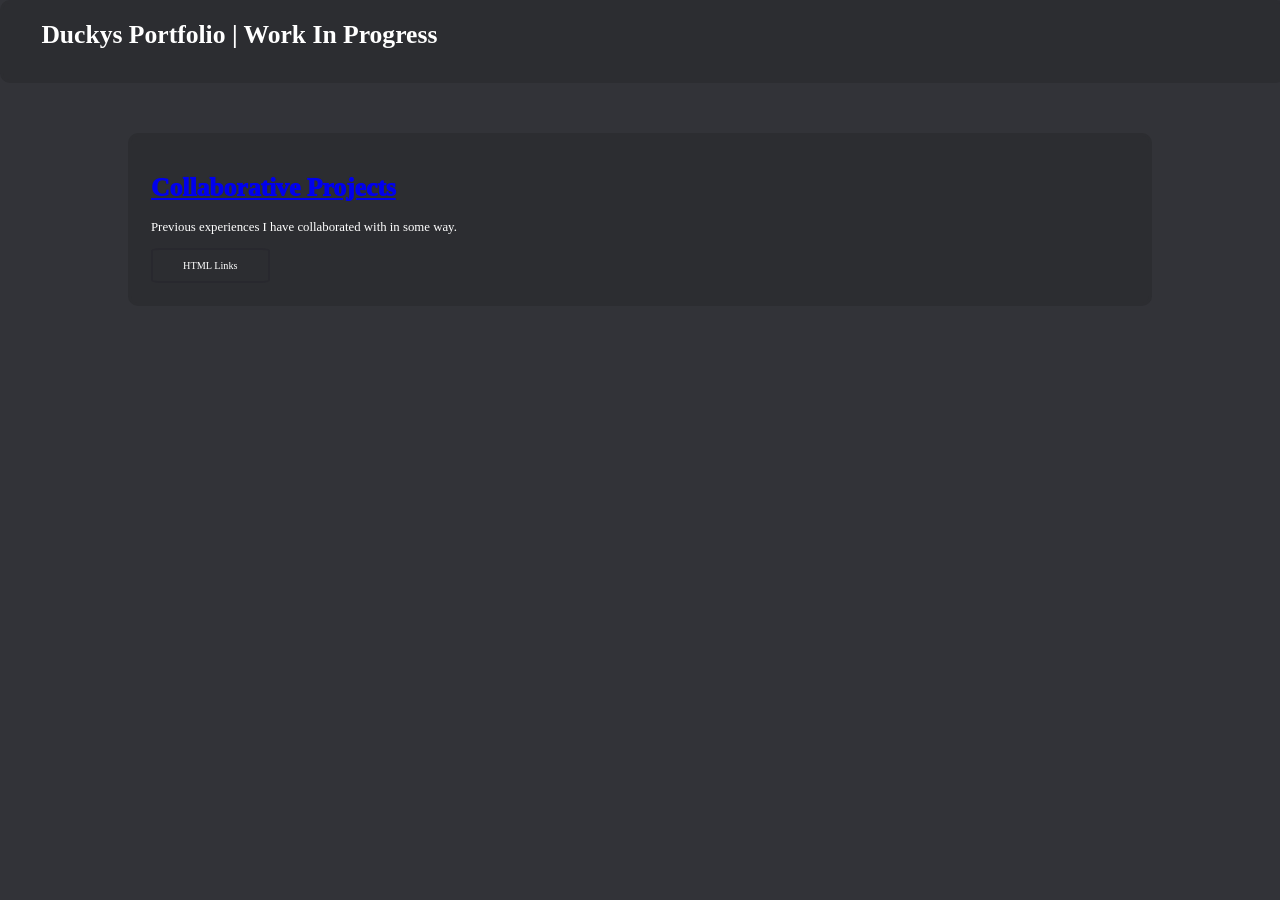
==== index.html @ b46b5e31 "Refactor index.html to streamline content Removed redundant content and updated text in the HTML." ====
<!DOCTYPE html>
<html lang="en">
<head>
<meta charset="UTF-8">
<meta name="viewport" content="width=device-width, initial-scale=1.0">
<title>Ducky's Discord Portfolio</title>
  <link rel="icon" type="image/x-icon" href="assets/websitelogo.png">
<link rel="stylesheet" type="text/css" href="siteformatting.css">
</head>

<body>
<div class="navigationbar">

<h1 class="navigationtitle"> Duckys Portfolio | Work In Progress </h1>

</div>
<div class="container1">
<a href="collaborative-projects.html">
<h1 class="embedtitle">Collaborative Projects</h1> 
</a>

<p> Previous experiences I have collaborated with in some way. </p>
<button class="embedbutton">HTML Links</button>
</div>
</body>
---- siteformatting.css ----
div {
  background-color: #FFF4A3;
}

.navigationbar{
background-color:#2c2d31;
border-color:#2c2d31;
position:sticky;
z-index: 1;
top:0;
width: 100%;
height: 6vw;
border-style:solid;
border-radius:10px;
font-size:1vw;
}

.navigationtitle{
font-family: Verdana;
font-size:2vw;
padding-left: 3vw;
position:relative;
}

.container1{
background-color:#2c2d31;
border-color:#2c2d31;
border-style:solid;
border-radius:10px;
padding:20px;
margin: 50px 10%;
font-size:1vw;
}

.embedtitle{
font-weight:1000;
font-family:Verdana;
}

body{
color:white;
margin:0px;
background-color:#323338;
}

.embedbutton{
    background-color:#2c2d31;
    font-family: Verdana;
    font-size: 0.8vw;
    color: white;
    padding: 10px 30px;
    border-color:#28282e;
    border-width: 0.2vw;
    border-style:solid;
    border-radius:8%;
}

.experience-container{
    width: 80%;
    display: grid;
    grid-template-columns: auto auto auto;
    row-gap: 2vw;
    column-gap: 2vw;
    margin: 0 auto;
    border-radius: 10px;
    padding-top: 2vw;
    padding-bottom: 2vw;
    background-color: #2c2e31;
}

.experience-card{
    margin: 0vw auto;
    width: 20%;
    height: fit-content;
    min-width: 20vw;
    max-width: 100vw;
    border-style: solid;
    border-width: 0.29vw;
    border-radius: 5%;
    background-color:#2c2d31;
    border-color:rgb(37, 37, 39);
}

.experience-image {
  width: 100%;
  max-width: 20vw;
  object-fit: fit;
  height: 10vw;
  object-fit: cover;
  border-radius: 8px 8px 0 0;
}

.experience-content{
    padding: 0.5vw;
    border-bottom-left-radius: 10px;
    border-bottom-right-radius: 10px;
    padding-left: 1vw;   
    background-color: #28282e;
}
.experience-textbox{
    background-color: #28282e;
}


.experience-title{
    display: flex;
    font-family: Verdana;
    width: 20%;
    max-width: 100cap;
    min-width: fit-content;
    color: white;
    text-decoration: none;
    font-size: 1vw;
    text-align: left;
    font-weight: 600;
}
.experience-titleinfo{
    background-color: #36363b;
    margin: 0 auto;
    width: 20%;
    max-width: 100cap; 
    font-size: 0.9vw;
    font-family: sans-serif;
    font-weight: bold;
    opacity: 60%;
    padding-left: 10px;
    padding-right: 10px;
    border-style: solid;
    border-width: 0.2vw;
    border-radius: 2%;
    border-color: #4a4a50;
}
.experience-rank{
    background-color: #36363b;
    font-size: 0.5vw;
    width: 20%;
    max-width: 100cap;
    margin: 0 auto;
    font-family: sans-serif;
    font-weight: bold;
    opacity: 60%;
    padding-left: 10px;
    padding-right: 10px;
    border-style: solid;
    border-width: 0.2vw;
    border-radius: 2%;
    border-color: #4a4a50;
}
.experience-link-button{
    background-color: #36363b;
    margin: 0 auto;
    font-size: 0.5vw;
    font-family: Verdana;
    color: white;
    text-decoration: none;
    font-weight: bold;
    opacity: 60%;
    padding-left: 10px;
    padding-right: 10px;
    border-style: solid;
    border-width: 0.2vw;
    border-radius: 2%;
    border-color: #4a4a50;
}
#image-cover:glow{
    z-index: 1;
}
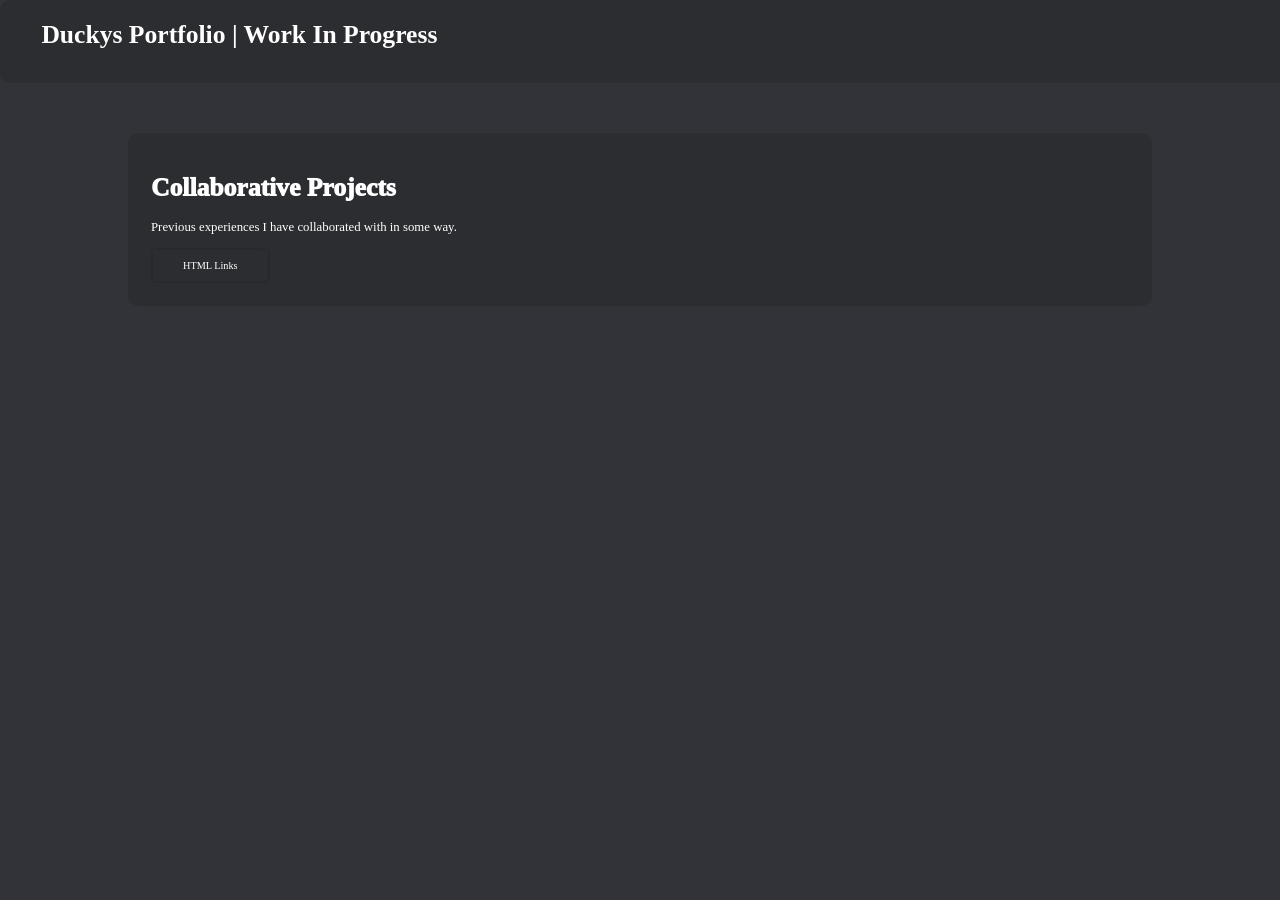
==== commit 8cc0fc27: "Update button link for Collaborative Projects section" ====
--- a/index.html
+++ b/index.html
@@ -15,11 +15,11 @@
 
 </div>
 <div class="container1">
-<a href="collaborative-projects.html">
 <h1 class="embedtitle">Collaborative Projects</h1> 
-</a>
 
 <p> Previous experiences I have collaborated with in some way. </p>
-<button class="embedbutton">HTML Links</button>
+<a href="collaborative-projects.html">
+<button style="text-decoration: none;" class="embedbutton">HTML Links</button>
+</a>
 </div>
 </body>
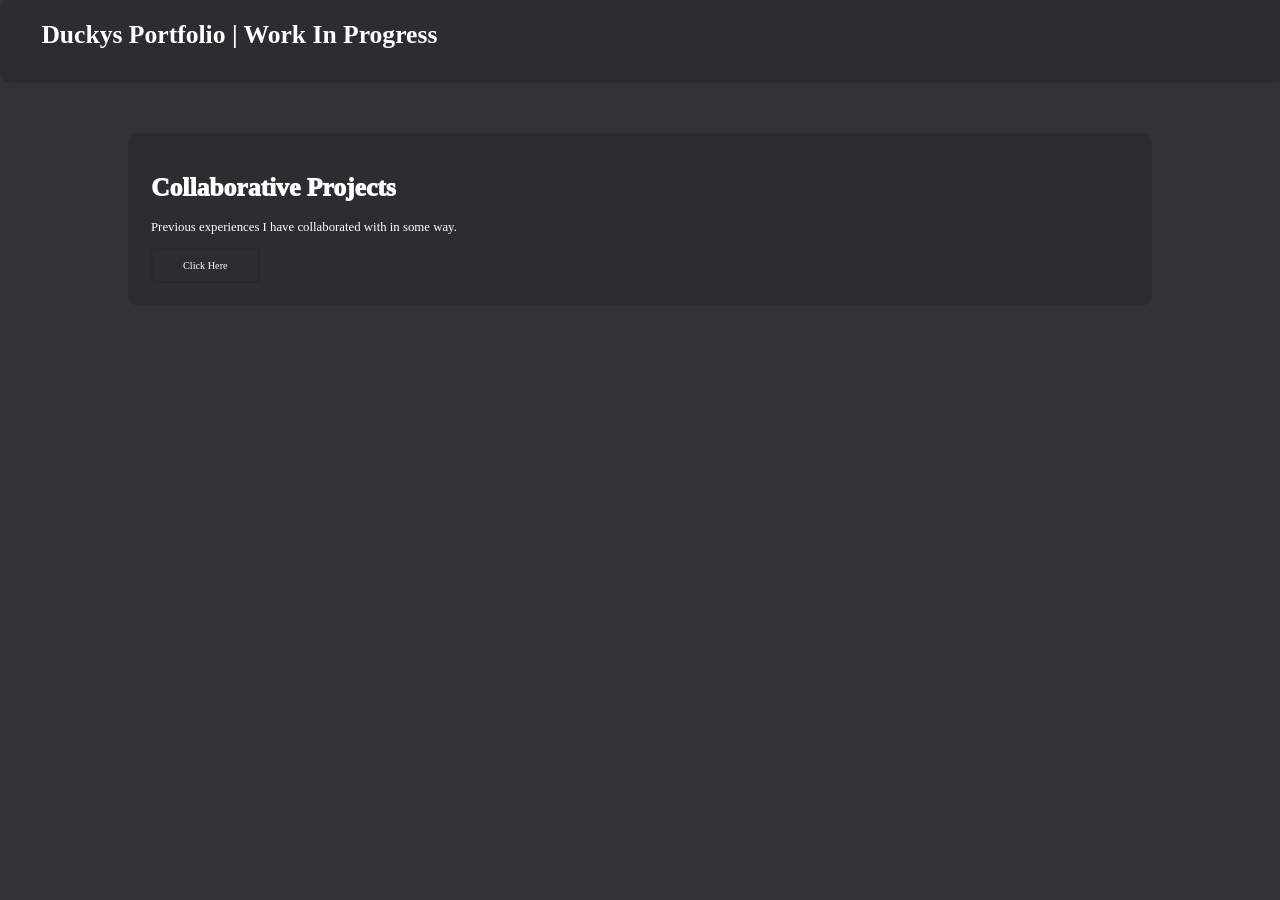
==== commit 7c342e42: "Change button text from 'HTML Links' to 'Click Here'" ====
--- a/index.html
+++ b/index.html
@@ -19,7 +19,7 @@
 
 <p> Previous experiences I have collaborated with in some way. </p>
 <a href="collaborative-projects.html">
-<button style="text-decoration: none;" class="embedbutton">HTML Links</button>
+<button style="text-decoration: none;" class="embedbutton">Click Here</button>
 </a>
 </div>
 </body>
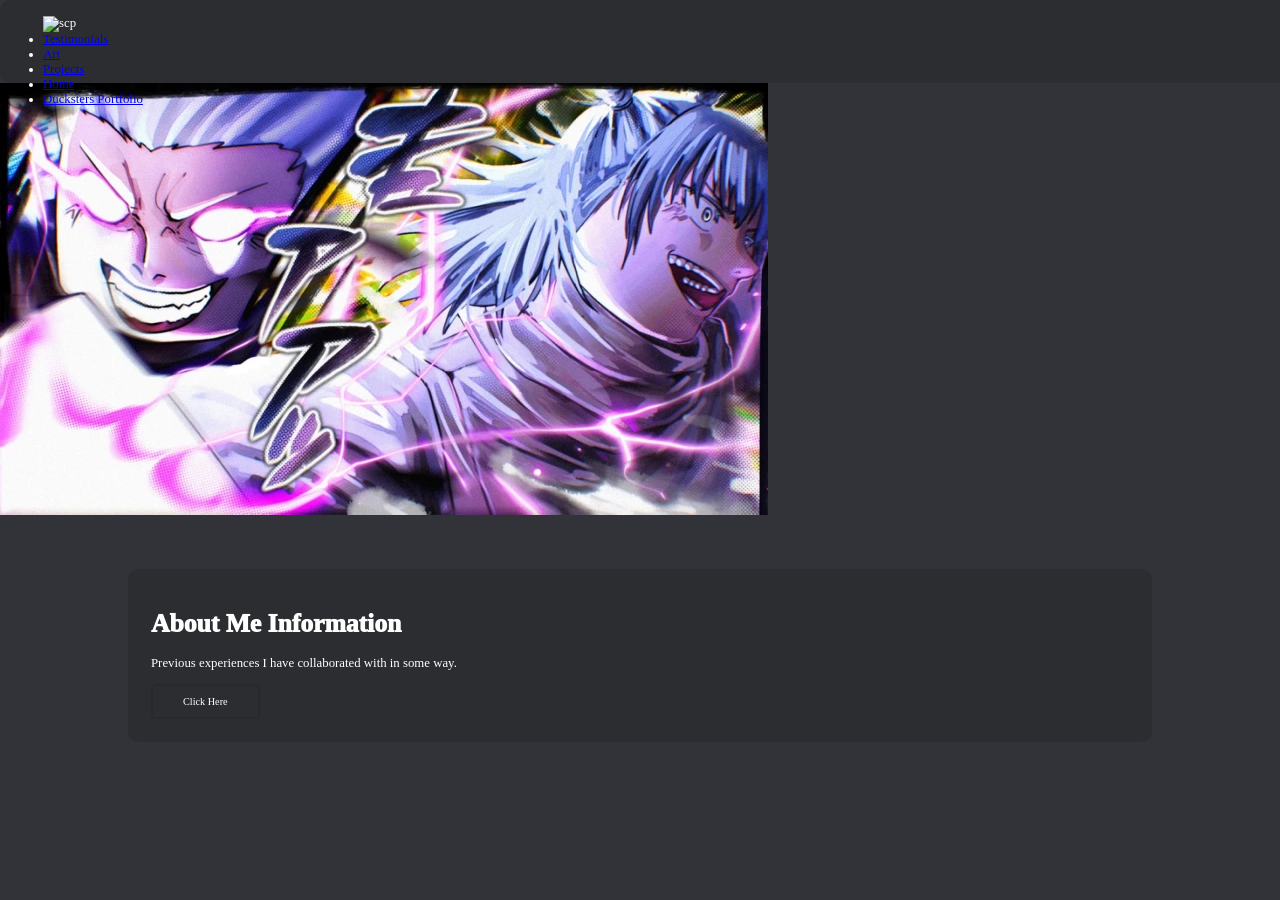
==== commit 45f2b0bd: "Update index.html" ====
--- a/index.html
+++ b/index.html
@@ -10,15 +10,21 @@
 
 <body>
 <div class="navigationbar">
-
-<h1 class="navigationtitle"> Duckys Portfolio | Work In Progress </h1>
-
+    <ul class="tab-options">
+        <img class="navigationimage" id="image-cover" src="assets/download (1).jpeg" alt="scp">
+        <li class="options"><a class="options-link" href="testimonials.html">Testimonials</a></li>
+        <li class="options"><a class="options-link" href="art-page.html">Art</a></li>
+        <li class="options"><a class="options-link" href="project-page.html">Projects</a></li>
+        <li class="options"><a class="options-link" href="index.html">Home</a></li>
+        <li class="options2"><a class="options-link2" href="index.html">Ducksters Portfolio</a></li>
+    </ul>
 </div>
+<img class="background-mask" id="image-cover" src="assets/noFilter.jpeg" alt="scp">
 <div class="container1">
-<h1 class="embedtitle">Collaborative Projects</h1> 
+<h1 class="embedtitle">About Me Information</h1> 
 
 <p> Previous experiences I have collaborated with in some way. </p>
-<a href="collaborative-projects.html">
+<a href="project-page.html">
 <button style="text-decoration: none;" class="embedbutton">Click Here</button>
 </a>
 </div>
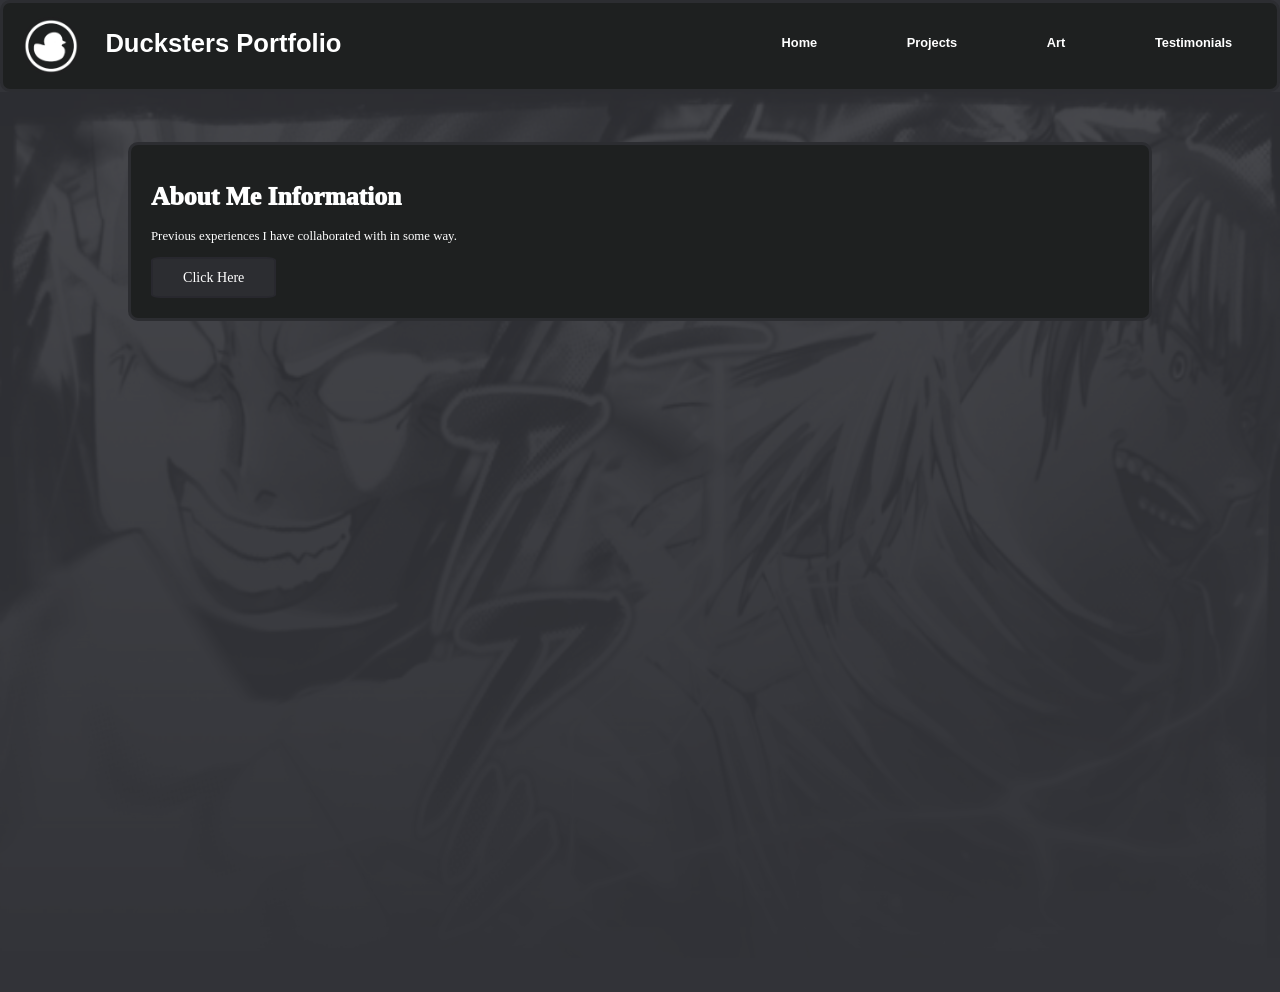
==== commit ce08b76a: "Update index.html profile logo" ====
--- a/index.html
+++ b/index.html
@@ -11,7 +11,7 @@
 <body>
 <div class="navigationbar">
     <ul class="tab-options">
-        <img class="navigationimage" id="image-cover" src="assets/download (1).jpeg" alt="scp">
+        <img class="navigationimage" id="image-cover" src="assets/websitelogo.png" alt="scp">
         <li class="options"><a class="options-link" href="testimonials.html">Testimonials</a></li>
         <li class="options"><a class="options-link" href="art-page.html">Art</a></li>
         <li class="options"><a class="options-link" href="project-page.html">Projects</a></li>
--- a/siteformatting.css
+++ b/siteformatting.css
@@ -1,15 +1,19 @@
+* {
+    box-sizing: border-box;
+}
+
 div {
   background-color: #FFF4A3;
 }
 
 .navigationbar{
-background-color:#2c2d31;
+background-color:#1e2020;
 border-color:#2c2d31;
 position:sticky;
 z-index: 1;
 top:0;
 width: 100%;
-height: 6vw;
+height: 7.15vw;
 border-style:solid;
 border-radius:10px;
 font-size:1vw;
@@ -21,15 +25,77 @@
 padding-left: 3vw;
 position:relative;
 }
+.navigationimage{
+    float: left;
+    margin-top: 1.1vw;
+    margin-left: 1.5vw;
+    height: 4.5vw;
+    border-style: solid;
+    border-color: #1f1f20;
+    border-radius: 50%;
+    border-width: 0.2vw;
+    width: 4.5vw;
+}
+
+.tab-options{
+    list-style: none;
+    overflow: auto;
+    padding: 0;
+    margin: 0;
+}
+.options{
+    float: right;
+    
+}
+.options2{
+    float: left;
+    
+}
+.options-link{
+    display: block;
+    padding: 2.5em 3.5em;
+    font-family: Verdana, Geneva, Tahoma, sans-serif;
+    font-weight: bold;
+    text-decoration: none;
+    color: white;
+
+}
+.options-link2{
+    display: block;
+    padding: 1em 1em;
+    font-size: 2em;
+    font-family: Verdana, Geneva, Tahoma, sans-serif;
+    font-weight: bold;
+    text-decoration: none;
+    color: white;
+
+}
+.options-link:hover{
+    background-color: #28282e;
+    font-size: 1.1em;
+    
+}
 
 .container1{
-background-color:#2c2d31;
+background-color:#1e2020;
 border-color:#2c2d31;
 border-style:solid;
 border-radius:10px;
 padding:20px;
 margin: 50px 10%;
 font-size:1vw;
+}
+
+.background-mask{
+    width: 100%;
+    height: 100%;
+    -webkit-mask-image: linear-gradient(black, transparent);
+    mask-image: linear-gradient(black, transparent);
+    min-height: max-content;
+    z-index: -1;
+    position: absolute;
+    filter: grayscale(100%);
+    opacity: 10%;
 }
 
 .embedtitle{
@@ -46,7 +112,7 @@
 .embedbutton{
     background-color:#2c2d31;
     font-family: Verdana;
-    font-size: 0.8vw;
+    font-size: 1.1em;
     color: white;
     padding: 10px 30px;
     border-color:#28282e;
@@ -65,7 +131,7 @@
     border-radius: 10px;
     padding-top: 2vw;
     padding-bottom: 2vw;
-    background-color: #2c2e31;
+    background-color: #1e2020;
 }
 
 .experience-card{
@@ -76,9 +142,9 @@
     max-width: 100vw;
     border-style: solid;
     border-width: 0.29vw;
-    border-radius: 5%;
-    background-color:#2c2d31;
-    border-color:rgb(37, 37, 39);
+    border-radius: 10px;
+    background-color:#000000;
+    border-color:#000000;
 }
 
 .experience-image {
@@ -91,77 +157,30 @@
 }
 
 .experience-content{
-    padding: 0.5vw;
     border-bottom-left-radius: 10px;
-    border-bottom-right-radius: 10px;
-    padding-left: 1vw;   
-    background-color: #28282e;
+    border-bottom-right-radius: 10px; 
+    background-color: #000000;
 }
 .experience-textbox{
-    background-color: #28282e;
+    background-color: #000000;
+    border-bottom-left-radius: 10px;
+    border-bottom-right-radius: 10px;   
+    max-height: fit-content;
 }
 
+html{
+    font-size: 16px;
+}
 
 .experience-title{
-    display: flex;
     font-family: Verdana;
-    width: 20%;
     max-width: 100cap;
     min-width: fit-content;
     color: white;
     text-decoration: none;
-    font-size: 1vw;
-    text-align: left;
-    font-weight: 600;
+    font-size: clamp(0.5rem, 1vw, 1.5rem);
+    font-weight: bold;
 }
-.experience-titleinfo{
-    background-color: #36363b;
-    margin: 0 auto;
-    width: 20%;
-    max-width: 100cap; 
-    font-size: 0.9vw;
-    font-family: sans-serif;
-    font-weight: bold;
-    opacity: 60%;
-    padding-left: 10px;
-    padding-right: 10px;
-    border-style: solid;
-    border-width: 0.2vw;
-    border-radius: 2%;
-    border-color: #4a4a50;
+.experience-link{
+    text-decoration: none;
 }
-.experience-rank{
-    background-color: #36363b;
-    font-size: 0.5vw;
-    width: 20%;
-    max-width: 100cap;
-    margin: 0 auto;
-    font-family: sans-serif;
-    font-weight: bold;
-    opacity: 60%;
-    padding-left: 10px;
-    padding-right: 10px;
-    border-style: solid;
-    border-width: 0.2vw;
-    border-radius: 2%;
-    border-color: #4a4a50;
-}
-.experience-link-button{
-    background-color: #36363b;
-    margin: 0 auto;
-    font-size: 0.5vw;
-    font-family: Verdana;
-    color: white;
-    text-decoration: none;
-    font-weight: bold;
-    opacity: 60%;
-    padding-left: 10px;
-    padding-right: 10px;
-    border-style: solid;
-    border-width: 0.2vw;
-    border-radius: 2%;
-    border-color: #4a4a50;
-}
-#image-cover:glow{
-    z-index: 1;
-}
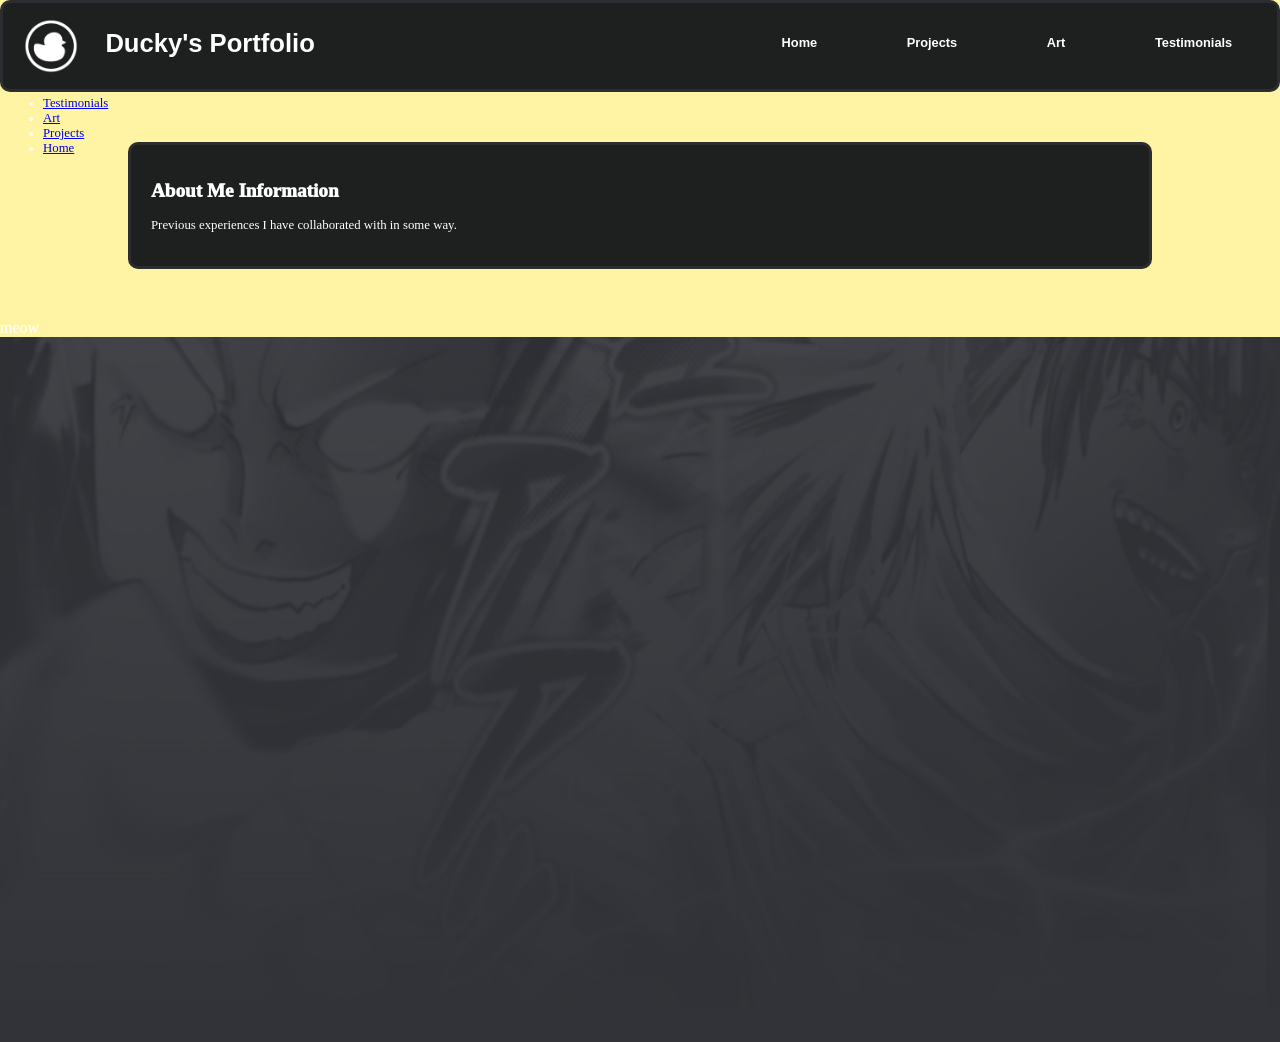
==== commit 93590f45: "Enhance navigation and add content sections Updated navigation links and added new sections for cont" ====
--- a/index.html
+++ b/index.html
@@ -9,23 +9,42 @@
 </head>
 
 <body>
-<div class="navigationbar">
+<div class="page-1">
+<div id="navigationbar" class="navigationbar">
     <ul class="tab-options">
         <img class="navigationimage" id="image-cover" src="assets/websitelogo.png" alt="scp">
-        <li class="options"><a class="options-link" href="testimonials.html">Testimonials</a></li>
-        <li class="options"><a class="options-link" href="art-page.html">Art</a></li>
-        <li class="options"><a class="options-link" href="project-page.html">Projects</a></li>
-        <li class="options"><a class="options-link" href="index.html">Home</a></li>
-        <li class="options2"><a class="options-link2" href="index.html">Ducksters Portfolio</a></li>
+        <li class="options"><a id="options-link" class="options-link" href="testimonials.html">Testimonials</a></li>
+        <li class="options"><a id="options-link" class="options-link" href="art-page.html">Art</a></li>
+        <li class="options"><a id="options-link" class="options-link" href="project-page.html">Projects</a></li>
+        <li id="selected-option" class="options"><a id="options-link" class="options-link" href="index.html">Home</a></li>
+        <li class="options2"><a id="options-link2" class="options-link2" href="index.html">Ducky's Portfolio</a></li>
+    </ul>
+        <ul id="tab-options3" class="tab-options3">
+        <li class="options3"><a id="options-link3" class="options-link3" href="testimonials.html">Testimonials</a></li>
+        <li class="options3"><a id="options-link3" class="options-link3" href="art-page.html">Art</a></li>
+        <li class="options3"><a id="options-link3" class="options-link3" href="project-page.html">Projects</a></li>
+        <li id="selected-option3" class="options3"><a id="options-link3" class="options-link3" href="index.html">Home</a></li>
     </ul>
 </div>
-<img class="background-mask" id="image-cover" src="assets/noFilter.jpeg" alt="scp">
-<div class="container1">
-<h1 class="embedtitle">About Me Information</h1> 
+<div class="wrappercontainer">
+<img class="background-mask" id="   " src="assets/noFilter.jpeg" alt="scp">
+<div class="wrapper">
+<main class="page-body">
 
-<p> Previous experiences I have collaborated with in some way. </p>
-<a href="project-page.html">
-<button style="text-decoration: none;" class="embedbutton">Click Here</button>
-</a>
+<section>
+    <div class="container1">
+     <h1 class="embedtitle">About Me Information</h1> 
+     <p class="embedtext">Previous experiences I have collaborated with in some way.</p>
+    </div>
+</section>
+</main>
+</div>
+
+<div class="footer">
+    <section>
+      <footer class="footer">meow</footer>
+    </section>
+</div>
+</div>
 </div>
 </body>
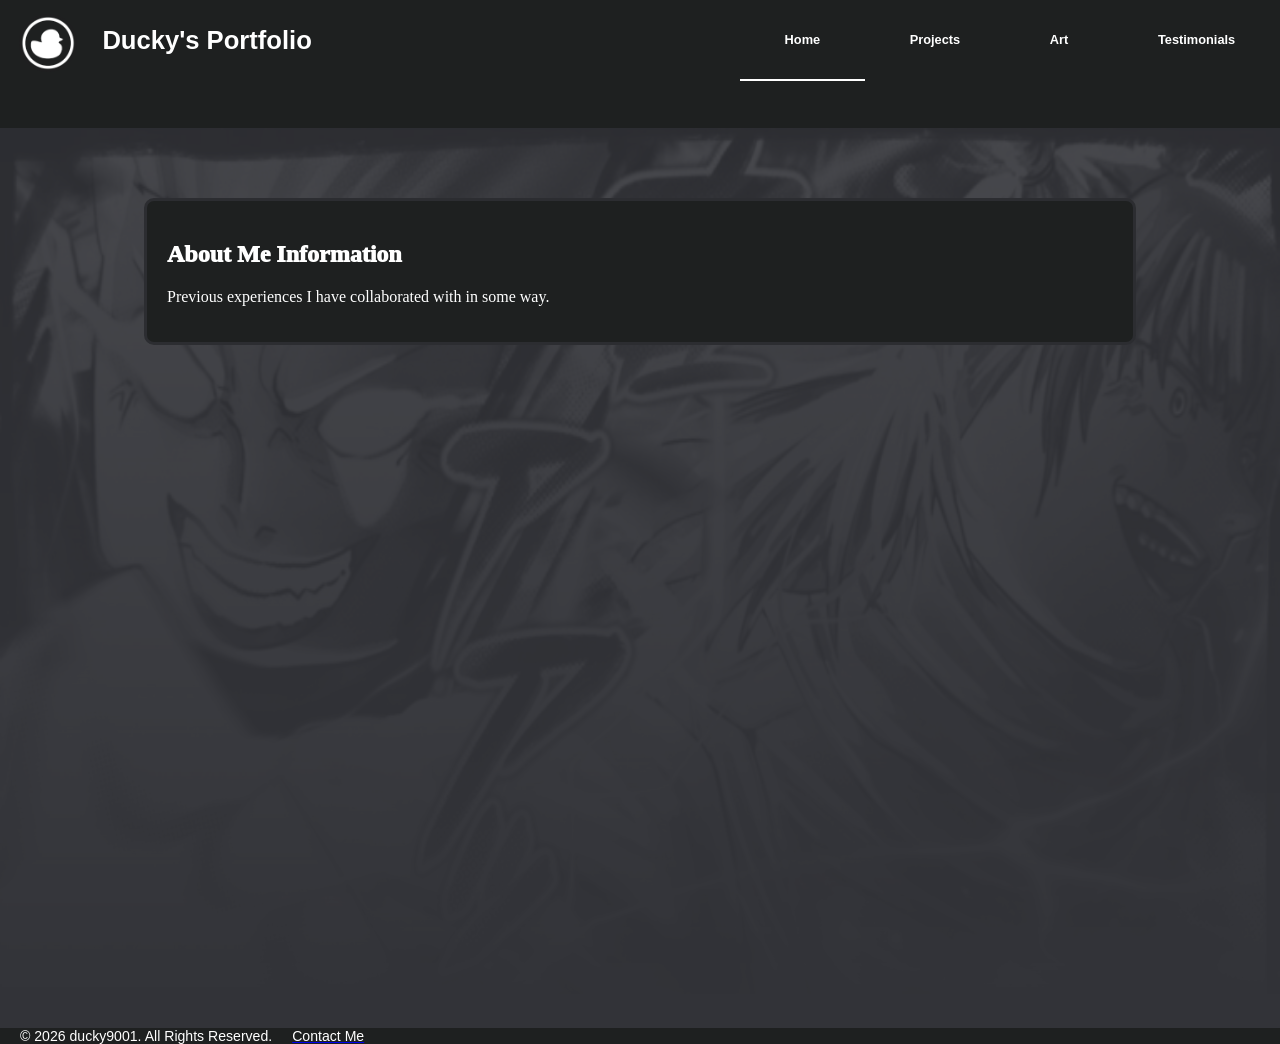
==== commit be30e792: "Enhance footer with copyright and contact links Updated footer section to include contact informatio" ====
--- a/index.html
+++ b/index.html
@@ -42,7 +42,12 @@
 
 <div class="footer">
     <section>
-      <footer class="footer">meow</footer>
+      <footer class="footer">
+            <li id="footer-option" class="footer-option">© 2026 ducky9001. All Rights Reserved.</li>
+            <a id="footer-option" href="https://discord.com/users/408703880411611196">
+            <li id="footer-option" class="footer-option">Contact Me</li>
+            </a>  
+      </footer>
     </section>
 </div>
 </div>
--- a/siteformatting.css
+++ b/siteformatting.css
@@ -2,63 +2,105 @@
     box-sizing: border-box;
 }
 
-div {
-  background-color: #FFF4A3;
+.page-1{
+    display: grid;
+    grid-template-areas: 
+    'navigationbar'
+    'wrappercontainer'
+    'container1'
+    'footer';
 }
 
 .navigationbar{
+grid-area: navigationbar;
 background-color:#1e2020;
 border-color:#2c2d31;
 position:sticky;
 z-index: 1;
 top:0;
 width: 100%;
-height: 7.15vw;
-border-style:solid;
-border-radius:10px;
+min-height: 8rem;
 font-size:1vw;
-}
-
-.navigationtitle{
-font-family: Verdana;
-font-size:2vw;
-padding-left: 3vw;
-position:relative;
 }
 .navigationimage{
     float: left;
     margin-top: 1.1vw;
     margin-left: 1.5vw;
-    height: 4.5vw;
+    min-height: 2rem;
     border-style: solid;
     border-color: #1f1f20;
     border-radius: 50%;
     border-width: 0.2vw;
-    width: 4.5vw;
-}
-
+    width: 4.5vw; 
+}
+html, body {
+    height: 100%;
+}
 .tab-options{
     list-style: none;
     overflow: auto;
     padding: 0;
     margin: 0;
 }
+.tab-options3{
+    display: none;
+    list-style: none;
+    overflow: auto;
+    padding: 0;
+    margin: 0; 
+}
+#selected-option{
+    border: white;
+    border-style: solid;
+    border-bottom-width: 2px;
+    border-left-width: 0px;
+    border-right-width: 0px;
+    border-top-width: 0px;
+}
+
 .options{
-    float: right;
-    
+    float: right;    
 }
 .options2{
     float: left;
-    
+}
+.options3{
+    float: right;    
+}
+.wrapper{
+  min-height: 100vh;
+  display: grid;
+  grid-template-rows: 1fr auto;
+}
+.wrappercontainer{
+    grid-area: wrappercontainer;
+}
+.page-body{
+    padding:20px;
+    flex:1;
+}
+.footer{
+    display: flex;
+    grid-area: footer;
+    list-style: none;
+    background-color: #1e2020;
+    max-width: 100%;
+}
+.footer-option{
+    font-family: Verdana, Geneva, Tahoma, sans-serif;
+    color: white;
+    text-decoration: none;
+    font-size: 1.1vw;
+    padding-left: 20px;
 }
 .options-link{
     display: block;
     padding: 2.5em 3.5em;
     font-family: Verdana, Geneva, Tahoma, sans-serif;
+    font-size: 1em;
     font-weight: bold;
     text-decoration: none;
-    color: white;
-
+    color: white; 
 }
 .options-link2{
     display: block;
@@ -68,15 +110,24 @@
     font-weight: bold;
     text-decoration: none;
     color: white;
-
+}
+.options-link3{
+    display: block;
+    padding: 1em 1em;
+    font-size: 2em;
+    font-family: Verdana, Geneva, Tahoma, sans-serif;
+    font-weight: bold;
+    text-decoration: none;
+    color: white;
 }
 .options-link:hover{
     background-color: #28282e;
-    font-size: 1.1em;
+    font-size: 1.04em;
     
 }
 
 .container1{
+grid-area: container1;
 background-color:#1e2020;
 border-color:#2c2d31;
 border-style:solid;
@@ -91,7 +142,6 @@
     height: 100%;
     -webkit-mask-image: linear-gradient(black, transparent);
     mask-image: linear-gradient(black, transparent);
-    min-height: max-content;
     z-index: -1;
     position: absolute;
     filter: grayscale(100%);
@@ -99,14 +149,22 @@
 }
 
 .embedtitle{
+font-size: 1.5rem;
 font-weight:1000;
 font-family:Verdana;
 }
+.embedtext{
+font-size: 1rem;
+font-family:Verdana;
+}
 
 body{
-color:white;
-margin:0px;
-background-color:#323338;
+    min-height: 100vh;
+    display: flex;
+    flex-direction: column;
+    color:white;
+    margin:0px;
+    background-color:#323338;
 }
 
 .embedbutton{
@@ -184,3 +242,111 @@
 .experience-link{
     text-decoration: none;
 }
+
+/* Platform Configurations below :) */
+
+@media only screen and (max-width: 600px) {
+    .navigationbar{
+        grid-area: 1;
+}
+    .container1{
+        grid-area: 2;
+}
+    .footer{
+        grid-area: 3;
+}
+    .wrappercontainer{
+        grid-area: 0 / 3;
+}
+
+#options-link{
+    font-size: 0.4rem;
+    display: none;
+}
+#navigationbar{
+    min-height: 6rem;
+}
+#options-link2{
+    padding-top: 30px;
+    padding-bottom: 0px;
+    font-size: 1.7rem;
+}
+#image-cover{
+    padding-top: 4px;
+    width: 4.8rem;
+}
+#tab-options3{
+    font-size: 0.5rem;
+    display: block;
+}
+#selected-option3{
+    border: white;
+    border-style: solid;
+    border-bottom-width: 2px;
+    border-left-width: 0px;
+    border-right-width: 0px;
+    border-top-width: 0px;
+}
+#experience-container{
+    width: 100%;
+    display: grid;
+    grid-template-columns: auto auto;
+    row-gap: 5vw;
+    column-gap: 2vw;
+    margin: 0 auto;
+    border-radius: 10px;
+    padding-top: 2vw;
+    padding-bottom: 2vw;
+    background-color: #1e2020;
+}
+#experience-card2{
+    width: 40%;
+    height: fit-content;
+    min-height: 22vw;
+    min-width: 30vw;
+    max-width: 100vw;
+    border-style: solid;
+    border-width: 0.29vw;
+    border-radius: 10px;
+    background-color:#000000;
+    border-color:#000000;    
+}
+#experience-image2{
+  width: 100%;
+  max-width: 30vw;
+  object-fit: fit;
+  height: 15vw;
+  object-fit: cover;
+  border-radius: 8px 8px 0 0;
+}
+#experience-title{
+    font-family: Verdana;
+    padding-left: 5px;
+    padding-top: 0px;
+    padding-bottom: 10px;
+    max-width: 100cap;
+    min-width: fit-content;
+    color: white;
+    text-decoration: none;
+    font-size: clamp(0.65rem, 2vw, 2.5rem);
+    font-weight: bold;    
+}
+#footer{
+    display: flex;
+    grid-area: footer;
+    list-style: none;
+    background-color: #1e2020;
+    max-width: 100%;  
+}
+#footer-option{
+    
+    font-family: Verdana, Geneva, Tahoma, sans-serif;
+    color: white;
+    text-decoration: none;
+    align-content: center;
+    min-height: 15vw;
+    font-size: 3vw;
+    padding-left: 20px;
+
+}
+}
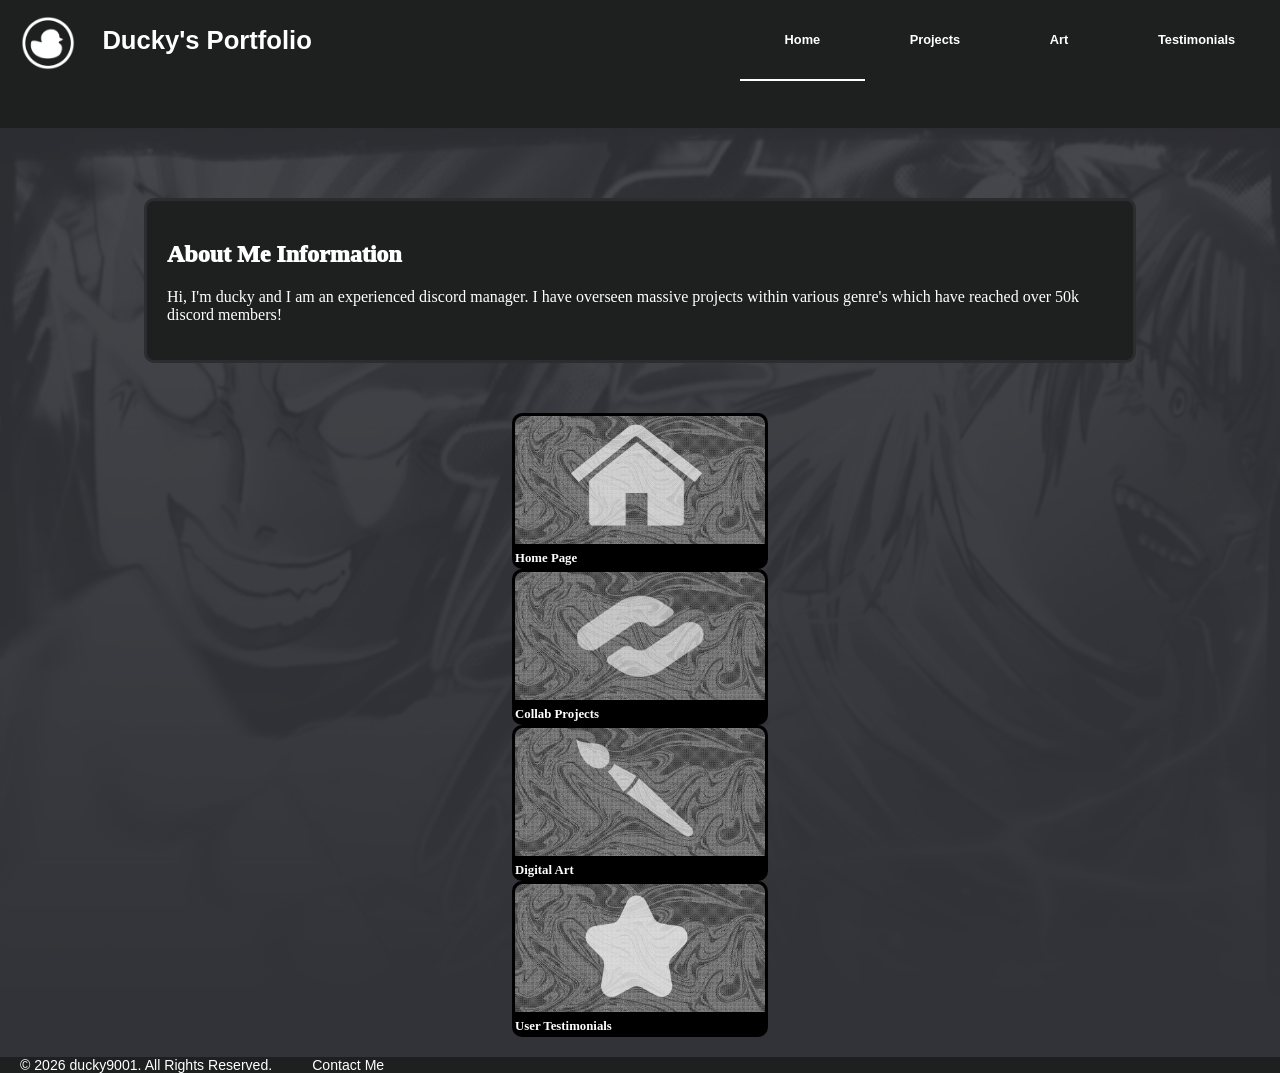
==== commit 4755684a: "Update index.html" ====
--- a/index.html
+++ b/index.html
@@ -30,12 +30,53 @@
 <img class="background-mask" id="   " src="assets/noFilter.jpeg" alt="scp">
 <div class="wrapper">
 <main class="page-body">
-
 <section>
-    <div class="container1">
+    <div id="container1" class="container1">
      <h1 class="embedtitle">About Me Information</h1> 
-     <p class="embedtext">Previous experiences I have collaborated with in some way.</p>
+     <p class="embedtext">Hi, I'm ducky and I am an experienced discord manager. I have overseen massive projects within various genre's which have reached over 50k discord members!</p>
     </div>
+</section>
+<div id="experience-container" class="tab-container">
+<a class="experience-link" href="index.html" alt="Kaizen">
+<div id="experience-card2" class="experience-card">
+    <img id="experience-image2" class="experience-image" id="image-cover" src="assets/homeicon.jpg" alt="scp">
+    <div class="experience-content">
+        <div class="experience-textbox">
+           <span id="experience-title" class="experience-title">Home Page</span>
+        </div>
+    </div>
+</div>
+</a>
+<a class="experience-link" href="project-page.html" alt="Kaizen">
+<div id="experience-card2" class="experience-card">
+    <img id="experience-image2" class="experience-image" id="image-cover" src="assets/collabicon.jpg" alt="scp">
+    <div class="experience-content">
+        <div class="experience-textbox">
+           <span id="experience-title" class="experience-title">Collab Projects</span>
+        </div>
+    </div>
+</div>
+</a>
+<a class="experience-link" href="art-page.html" alt="Kaizen">
+<div id="experience-card2" class="experience-card">
+    <img id="experience-image2" class="experience-image" id="image-cover" src="assets/articon.jpg" alt="scp">
+    <div class="experience-content">
+        <div class="experience-textbox">
+           <span id="experience-title" class="experience-title">Digital Art</span>
+        </div>
+    </div>
+</div>
+</a>
+<a class="experience-link" href="testimonials.html" alt="Kaizen">
+<div id="experience-card2" class="experience-card">
+    <img id="experience-image2" class="experience-image" id="image-cover" src="assets/testiminialicon.jpg" alt="scp">
+    <div class="experience-content">
+        <div class="experience-textbox">
+           <span id="experience-title" class="experience-title">User Testimonials</span>
+        </div>
+    </div>
+</div>
+</a>
 </section>
 </main>
 </div>
@@ -44,7 +85,7 @@
     <section>
       <footer class="footer">
             <li id="footer-option" class="footer-option">© 2026 ducky9001. All Rights Reserved.</li>
-            <a id="footer-option" href="https://discord.com/users/408703880411611196">
+            <a id="footer-option" class="footer-option" href="https://discord.com/users/408703880411611196">
             <li id="footer-option" class="footer-option">Contact Me</li>
             </a>  
       </footer>
